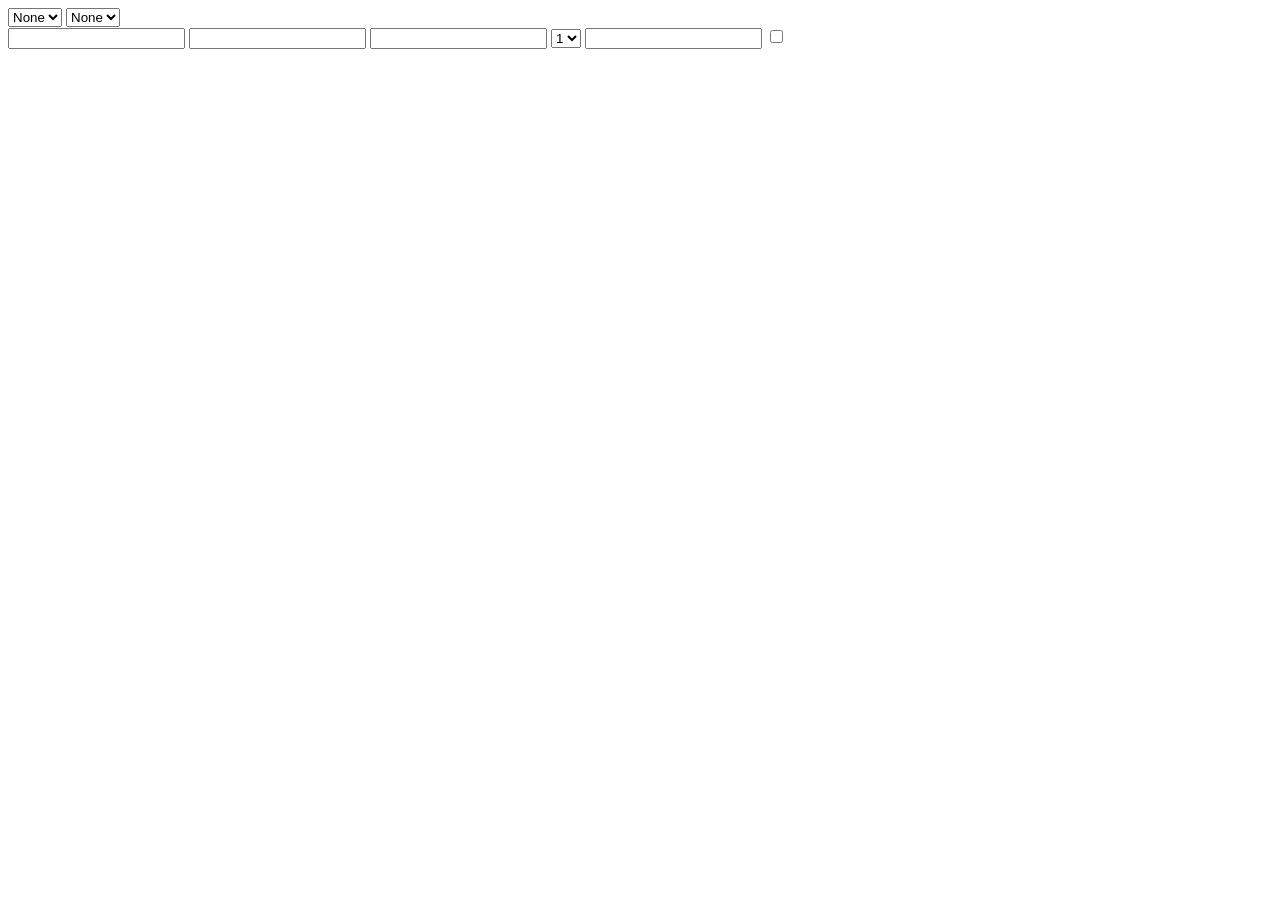
==== index.html @ 05d0bb51 "Add files via upload" ====
<!DOCTYPE html PUBLIC "-//W3C//DTD XHTML 1.0 Transitional//EN"
          "http://www.w3.org/TR/xhtml1/DTD/xhtml1-transitional.dtd">
<html xmlns="http://www.w3.org/1999/xhtml">
<head>
<title>Etrian Odyssey III Skill Simulator</title>
<meta http-equiv="Content-Type" content="text/html;charset=utf-8" />
<link rel="stylesheet" type="text/css" href="themes/default/style.css" id="theme" />
<link rel="stylesheet" type="text/css" href="fancybox/jquery.fancybox-1.3.1.css" media="screen" />
<!--[if IE]>
<link rel="stylesheet" type="text/css" href="themes/default/style-ie.css" id="theme-ie" />
<![endif]-->
<script type="ec781a3ba68b7242524983c8-text/javascript" src="js/jquery-1.3.2.min.js"></script>
<script type="ec781a3ba68b7242524983c8-text/javascript" src="fancybox/jquery.fancybox-1.3.1.js"></script>
<script type="ec781a3ba68b7242524983c8-text/javascript" src="js/zeroclipboard.js"></script>
<script type="ec781a3ba68b7242524983c8-text/javascript" src="js/skillsimulator.js"></script>
<script type="ec781a3ba68b7242524983c8-text/javascript" src="js/skills.js"></script>
<script type="ec781a3ba68b7242524983c8-text/javascript" src="js/levels.js"></script>
<script type="ec781a3ba68b7242524983c8-text/javascript" src="js/forward.js"></script>
<script type="ec781a3ba68b7242524983c8-text/javascript">
$(document).ready(function() {
	var defaultClass = location.search.substring(1, location.search.length);
	if (defaultClass.length != 0) SkillSimulator.primaryClass = defaultClass;
	//SkillSimulator.url = "http://www.ualberta.ca/~fqureshi/EO3/SkillSim/";
	
	SkillSimulator.init();
});
</script>
</head>
<body>
<div id="header">
<form id="controls" action>
<select id="class-selector-primary"><option value="None">None</option></select>
<select id="class-selector-secondary"><option value="None">None</option></select>
<div id="available-label"></div>
<input type="text" class="form-textbox" id="points-total" />
<input type="text" class="form-textbox" id="points-available" />
<input type="text" class="form-textbox" id="level" />
<select id="level-cap"><option value="1">1</option></select>
<input type="text" class="form-textbox" id="retire-level" />
<input type="checkbox" id="retired" />

</form>
<a class="button jp" id="language-button" title="Switch to Japanese"></a>
<a class="button" id="export-button" href="#export" title="Export to Text"></a>
<a class="button" id="help-button" href="help.html" title="Help"></a>
<a class="button" id="clear-button" title="Clear All Settings"></a>
</div>
<div id="main">
<div class="tree" id="tree-fixed"></div>
<div class="tree" id="tree-primary"></div>
<div class="tree" id="tree-secondary"></div>
</div>
<div class="skill-info-layer" id="skill-info-layer-fixed"></div>
<div class="skill-info-layer" id="skill-info-layer-primary"></div>
<div class="skill-info-layer" id="skill-info-layer-secondary"></div>
<div style="display:none"><div id="export"></div></div>
<div style="display:none"><div id="help"></div></div>
<script src="/cdn-cgi/scripts/7d0fa10a/cloudflare-static/rocket-loader.min.js" data-cf-settings="ec781a3ba68b7242524983c8-|49" defer></script></body>
</html>
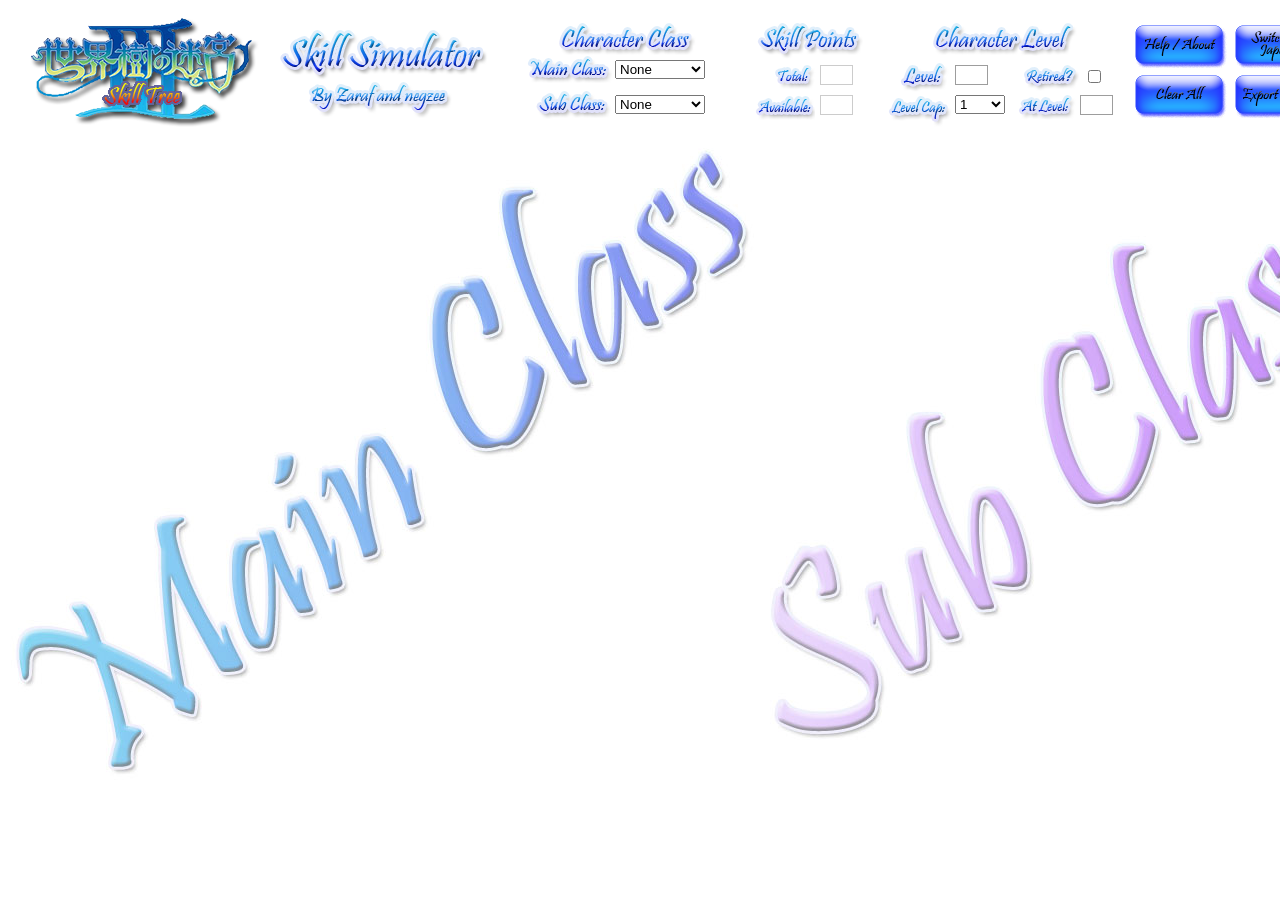
==== commit 546c5b71: "Update index.html" ====
--- a/index.html
+++ b/index.html
@@ -55,5 +55,5 @@
 <div class="skill-info-layer" id="skill-info-layer-secondary"></div>
 <div style="display:none"><div id="export"></div></div>
 <div style="display:none"><div id="help"></div></div>
-<script src="/cdn-cgi/scripts/7d0fa10a/cloudflare-static/rocket-loader.min.js" data-cf-settings="ec781a3ba68b7242524983c8-|49" defer></script></body>
-</html>+
+</html>
--- a/themes/default/style.css
+++ b/themes/default/style.css
@@ -0,0 +1 @@
+*{margin:0;padding:0}body{font-family:helvetica,arial,sans-serif;font-size:11px;color:#000;background:#fff url(bg-body.jpg) 10px -20px no-repeat}a{border:none;text-decoration:none}a img{border:none}div#header{position:relative;margin:0 20px;width:1250px;height:130px;background:url(header-controls.png) no-repeat}#class-selector-primary{position:absolute;left:595px;top:60px;width:90px}#class-selector-secondary{position:absolute;left:595px;top:95px;width:90px}#available-label{position:absolute;left:735px;top:95px;width:60px;height:25px;background:url(available-labels.png) no-repeat}#available-label.negative{background-position:0 -25px}.form-textbox{position:absolute;border:1px solid #9d9d9d;padding:3px;width:25px;font-size:11px;text-align:center;color:#000;background-color:#fff}#points-total{left:800px;top:65px;border:1px solid #ccc}#points-available{left:800px;top:95px;border:1px solid #ccc}#level{left:935px;top:65px}#level-cap{left:935px;top:95px;position:absolute;width:50px}#retired{left:1060px;top:65px;position:absolute;margin:5px 0 0 8px}#retire-level{left:1060px;top:95px}#points-available.negative{font-weight:700;color:red;background-color:#ffe1e1}#retire-level.disabled{border:1px solid #ccc;background-color:#f0f0f0}.button{position:absolute;width:92px;height:44px;cursor:pointer;background:url(buttons.png) no-repeat}#language-button.jp{left:1215px;top:25px;background-position:-184px 0}#language-button.jp:hover{left:1215px;top:25px;background-position:-184px -44px}#language-button.jp:active{left:1215px;top:25px;background-position:-184px -88px}#language-button.en{left:1215px;top:25px;background-position:-276px 0}#language-button.en:hover{left:1215px;top:25px;background-position:-276px -44px}#language-button.en:active{left:1215px;top:25px;background-position:-276px -88px}#export-button{left:1215px;top:75px;background-position:0 0}#export-button:hover{left:1215px;top:75px;background-position:0 -44px}#export-button:active{left:1215px;top:75px;background-position:0 -88px}#help-button{left:1115px;top:25px;background-position:-92px 0}#help-button:hover{left:1115px;top:25px;background-position:-92px -44px}#help-button:active{left:1115px;top:25px;background-position:-92px -88px}#clear-button{left:1115px;top:75px;background-position:-368px 0}#clear-button:hover{left:1115px;top:75px;background-position:-368px -44px}#clear-button:active{left:1115px;top:75px;background-position:-368px -88px}#theme-selector{position:absolute;left:1130px;top:120px}div#main{position:relative;margin:10px 30px 30px;width:1356px;height:620px}div#bg-main{background:url(bg-main.png) no-repeat}div.tree{position:absolute}div#tree-fixed{left:0;top:0;width:150px;height:620px}div#tree-primary{left:150px;top:0;width:603px;height:620px}div#tree-secondary{left:753px;top:0;width:603px;height:620px}div.tree-bg-primary,div.tree-bg-secondary,div.arrows{position:absolute;left:0;top:0;width:100%;height:100%}div.arrows{background:url(arrows.png) no-repeat}div.arrows-prince{background-position:0 0}div.arrows-gladiator{background-position:0 -620px}div.arrows-hoplite{background-position:0 -1240px}div.arrows-buccaneer{background-position:0 -1860px}div.arrows-ninja{background-position:0 -2480px}div.arrows-monk{background-position:0 -3100px}div.arrows-zodiac{background-position:0 -3720px}div.arrows-wildling{background-position:0 -4340px}div.arrows-arbalist{background-position:0 -4960px}div.arrows-farmer{background-position:0 -5580px}div.arrows-shogun{background-position:0 -6200px}div.arrows-yggdroid{background-position:0 -6820px}div.skill{position:absolute;margin:0 0 0 -1px;padding:0 9px 8px 1px;width:88px;height:59px}div.skill{background:url(bg-skills.png) no-repeat}div.skill-fixed{background-position:0 0}div.skill-primary-available{background-position:0 0}div.skill-primary-unavailable{background-position:0 -67px}div.skill-secondary-available{background-position:0 -134px}div.skill-secondary-unavailable{background-position:0 -201px}div#skill-unique{position:absolute;left:0;top:560px}div.skill-name{display:table-cell;text-align:center;vertical-align:middle;padding:3px 7px 0;width:88px;height:27px;cursor:help}div.skill-name-en{font-weight:700}div.skill-level{position:absolute;top:32px;padding:0 0 0 28px;width:55px;height:21px;background-image:url(levels.png);background-repeat:no-repeat}div.skill-level-max1,div.skill-level-max5{padding-top:5px;height:16px}div.skill-level-1-0{background-position:0 0}div.skill-level-1-1{background-position:0 -21px}div.skill-level-5-0{background-position:0 -42px}div.skill-level-5-1{background-position:0 -63px}div.skill-level-5-2{background-position:0 -84px}div.skill-level-5-3{background-position:0 -105px}div.skill-level-5-4{background-position:0 -126px}div.skill-level-5-5{background-position:0 -147px}div.skill-level-10-0{background-position:0 -168px}div.skill-level-10-1{background-position:0 -189px}div.skill-level-10-2{background-position:0 -210px}div.skill-level-10-3{background-position:0 -231px}div.skill-level-10-4{background-position:0 -252px}div.skill-level-10-5{background-position:0 -273px}div.skill-level-10-6{background-position:0 -294px}div.skill-level-10-7{background-position:0 -315px}div.skill-level-10-8{background-position:0 -336px}div.skill-level-10-9{background-position:0 -357px}div.skill-level-10-10{background-position:0 -378px}div.skill-level-node{float:left;width:11px;height:11px}div.skill-info-layer{z-index:10;position:absolute;left:0;top:0;width:0;height:0}div.skill-info{display:none;position:absolute;padding:15px;color:#fff;text-align:left;min-width:175px;border:4px solid rgba(0,0,0,.2);background:#000;background:rgba(0,0,0,.75);filter:alpha(opacity=75);-ms-filter:"alpha(opacity=75)";-webkit-border-radius:10px;-moz-border-radius:10px;border-radius:10px}div.skill-info.pinned{background:rgba(0,0,0,.8);filter:alpha(opacity=80);-ms-filter:"alpha(opacity=80)";cursor:move}div#skill-info-layer-fixed div.skill-info.pinned{border:4px solid #686868}div#skill-info-layer-primary div.skill-info.pinned{border:4px solid #6b93e8}div#skill-info-layer-secondary div.skill-info.pinned{border:4px solid #9f82c3}div.skill-info-close{display:none;position:absolute;right:-15px;top:-15px;width:30px;height:30px;background:url(close.png);cursor:pointer}div.skill-info-name-jp,div.skill-info-name-en{white-space:nowrap}div.skill-info div.title{float:left;font-weight:700;width:40px}div.skill-info-type.active{color:#ef3319}div.skill-info-type.passive{color:#68a12e}div.skill-info-details{margin:10px 0}div.skill-info table.levels td{padding:0 6px;text-align:left;white-space:nowrap}div.skill-info tr.current td{color:#ffcc3c}div#help{width:600px;height:400px;padding:0 20px 0 15px;font-size:12px;overflow:auto}div#help-bg{position:absolute;left:0;top:0;width:349px;height:329px;background:url(bg-help.jpg) 0 0 no-repeat;opacity:.15;filter:alpha(opacity=15);-ms-filter:"alpha(opacity=15)"}div#help h2{display:none;margin-bottom:15px}div#help .subtitle{font-size:12px;font-weight:400}div#help h3{margin:20px 0 6px}div#help p{margin:10px 0}div#help ul{margin:10px 20px;list-style:none}div#help li a{color:#538128}div#help .help-top-link{float:right;text-decoration:none;color:#68a12e}div#help-sig{margin:15px;text-align:right;font-style:italic}div#help table{margin:10px 0;border-collapse:collapse;border-spacing:0;border:2px solid #000}div#help td,div#help th{border:1px solid #000;padding:3px;white-space:nowrap}div#help th.main{border-bottom:2px solid #000}table#help-bonuses th{border-bottom:2px solid #000}table#help-bonuses .condition{padding:3px 30px 3px 3px}table#help-bonuses .points{padding:3px 10px;text-align:center}table#help-android-shoot span.vertical{display:block;width:14px;-moz-transform:rotate(-90deg);-moz-transform-origin:100% 100%;-webkit-transform:rotate(-90deg);-webkit-transform-origin:100% 100%;-o-transform:rotate(-90deg);-o-transform-origin:100% 100%;filter:progid:DXImageTransform.Microsoft.BasicImage(rotation=3)}table#help-android-shoot td,table#help-android-shoot th{padding:3px 6px;font-size:11px;text-align:center}table#help-android-shoot th{border:2px solid #000}table#help-android-shoot tr.head td{font-weight:700}table#help-android-shoot tr.line td{border-bottom:2px solid #000}table#help-shinobi-pluralslash td,table#help-shinobi-pluralslash th{padding:3px 4px;font-size:11px;text-align:center}table#help-shinobi-pluralslash th{border:2px solid #000}table#help-shinobi-pluralslash tr.head td{font-weight:700}table#help-shinobi-pluralslash tr.line td{border-bottom:2px solid #000}a#export-close{display:block;float:right;cursor:pointer}div#export{width:310px;height:510px;overflow:hidden}textarea#export-data{margin:4px 0 0 4px;border:1px solid #ccc;width:300px;height:480px;font-size:10px;font-family:courier,courier new,monospace}div#export-clip{display:block;position:relative;float:left;border-left:2px solid #cdcdcd;border-top:2px solid #cdcdcd;border-right:2px solid #696969;border-bottom:2px solid #696969;width:148px;height:14px;background-color:#e1e1e1;font-weight:700;text-align:center}div#export-clip.down{border-left:2px solid #696969;border-top:2px solid #696969;border-right:2px solid #e1e1e1;border-bottom:2px solid #e1e1e1;background-color:#cdcdcd;padding-top:1px;height:13px}div#export-clip-notice{display:none;position:absolute;left:10px;top:-25px;-webkit-border-radius:5px;-moz-border-radius:5px;border-radius:5px;padding:3px 15px;color:#fff;background:#000}div#export-clip-flash{z-index:10;position:absolute;left:0;top:0;width:100%;height:100%}div#export-controls{padding:5px 4px 0;height:18px}input#export-omit-unused{margin:3px 0 0 20px}div#stats{position:absolute;left:10px;top:10px;width:;padding:15px;color:#fff;border:4px solid rgba(0,0,0,.2);background:#000;background:rgba(0,0,0,.8);filter:alpha(opacity=80);-ms-filter:"alpha(opacity=80)";-webkit-border-radius:10px;-moz-border-radius:10px;border-radius:10px}
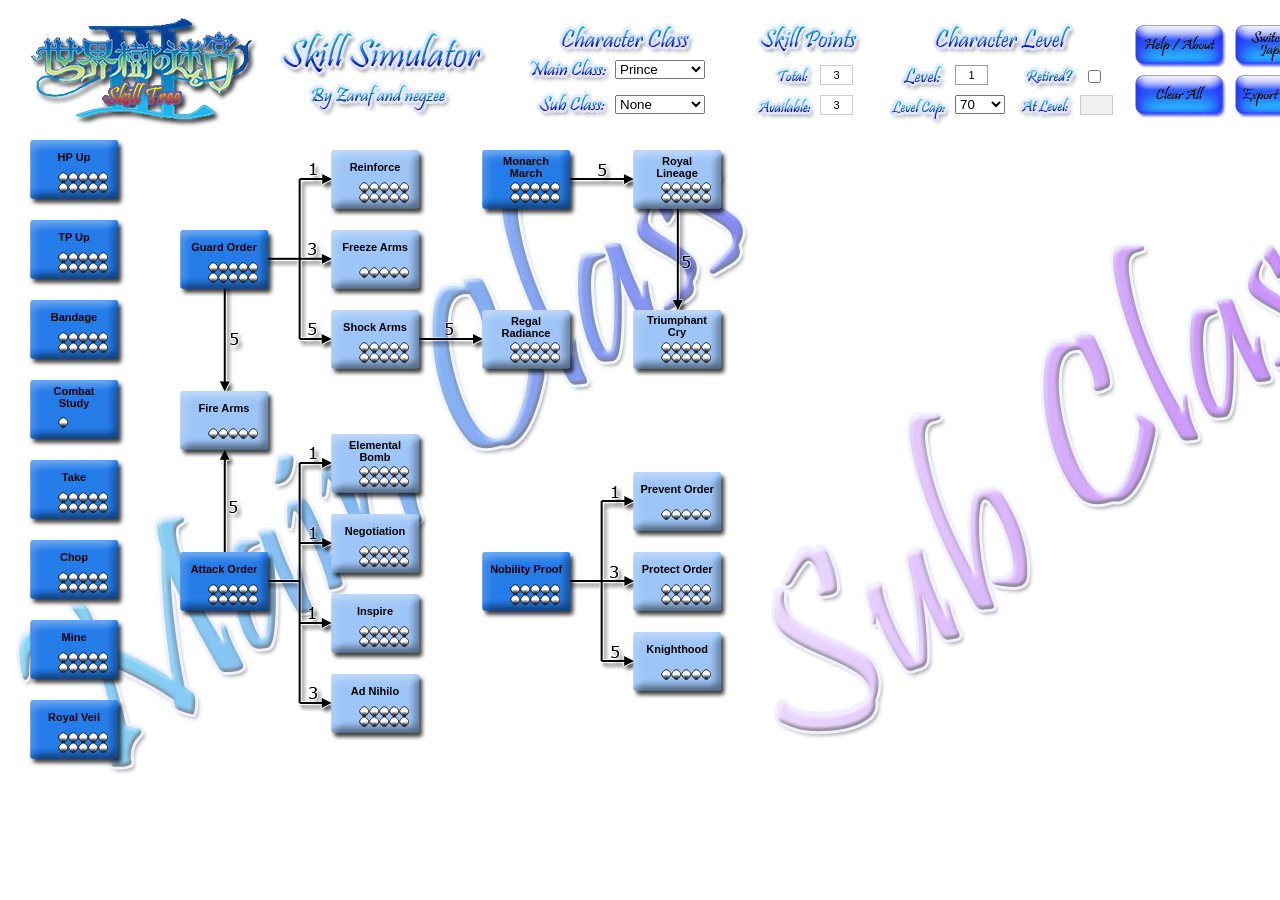
==== commit 1170021d: "Update name to Etrian Odyssey III HD Balance Patch" ====
--- a/index.html
+++ b/index.html
@@ -1,22 +1,24 @@
 <!DOCTYPE html PUBLIC "-//W3C//DTD XHTML 1.0 Transitional//EN"
           "http://www.w3.org/TR/xhtml1/DTD/xhtml1-transitional.dtd">
+
 <html xmlns="http://www.w3.org/1999/xhtml">
 <head>
-<title>Etrian Odyssey III Skill Simulator</title>
+<title>Etrian Odyssey III HD Balance Patch Skill Simulator</title>
 <meta http-equiv="Content-Type" content="text/html;charset=utf-8" />
+
 <link rel="stylesheet" type="text/css" href="themes/default/style.css" id="theme" />
 <link rel="stylesheet" type="text/css" href="fancybox/jquery.fancybox-1.3.1.css" media="screen" />
 <!--[if IE]>
 <link rel="stylesheet" type="text/css" href="themes/default/style-ie.css" id="theme-ie" />
 <![endif]-->
-<script type="ec781a3ba68b7242524983c8-text/javascript" src="js/jquery-1.3.2.min.js"></script>
-<script type="ec781a3ba68b7242524983c8-text/javascript" src="fancybox/jquery.fancybox-1.3.1.js"></script>
-<script type="ec781a3ba68b7242524983c8-text/javascript" src="js/zeroclipboard.js"></script>
-<script type="ec781a3ba68b7242524983c8-text/javascript" src="js/skillsimulator.js"></script>
-<script type="ec781a3ba68b7242524983c8-text/javascript" src="js/skills.js"></script>
-<script type="ec781a3ba68b7242524983c8-text/javascript" src="js/levels.js"></script>
-<script type="ec781a3ba68b7242524983c8-text/javascript" src="js/forward.js"></script>
-<script type="ec781a3ba68b7242524983c8-text/javascript">
+<script type="text/javascript" src="js/jquery-1.3.2.min.js"></script>
+<script type="text/javascript" src="fancybox/jquery.fancybox-1.3.1.js"></script>
+<script type="text/javascript" src="js/zeroclipboard.js"></script>
+<script type="text/javascript" src="js/skillsimulator.js"></script>
+<script type="text/javascript" src="js/skills.js"></script>
+<script type="text/javascript" src="js/levels.js"></script>
+<script type="text/javascript" src="js/forward.js"></script>
+<script type="text/javascript">
 $(document).ready(function() {
 	var defaultClass = location.search.substring(1, location.search.length);
 	if (defaultClass.length != 0) SkillSimulator.primaryClass = defaultClass;
@@ -25,35 +27,49 @@
 	SkillSimulator.init();
 });
 </script>
+
+
 </head>
 <body>
 <div id="header">
-<form id="controls" action>
-<select id="class-selector-primary"><option value="None">None</option></select>
-<select id="class-selector-secondary"><option value="None">None</option></select>
-<div id="available-label"></div>
-<input type="text" class="form-textbox" id="points-total" />
-<input type="text" class="form-textbox" id="points-available" />
-<input type="text" class="form-textbox" id="level" />
-<select id="level-cap"><option value="1">1</option></select>
-<input type="text" class="form-textbox" id="retire-level" />
-<input type="checkbox" id="retired" />
+	<form id="controls" action="">
+		<select id="class-selector-primary"><option value="None">None</option></select>
+		<select id="class-selector-secondary"><option value="None">None</option></select>
+		<div id="available-label"></div>
+		<input type="text" class="form-textbox" id="points-total"/>
+		<input type="text" class="form-textbox" id="points-available"/>
+		<input type="text" class="form-textbox" id="level"/>
+		<select id="level-cap"><option value="1">1</option></select>
+		<input type="text" class="form-textbox" id="retire-level"/>
+		<input type="checkbox" id="retired"/>
+		<!--
+		<select id="theme-selector">
+			<option value="default">Default</option>
+			<option value="reverse">Reverse (testing)</option>
+			<option value="none">None (testing)</option>
+		</select>
+		-->
+	</form>
+	<a class="button jp" id="language-button" title="Switch to Japanese"></a>
+	<a class="button" id="export-button" href="#export" title="Export to Text"></a>
+	<a class="button" id="help-button" href="help.html" title="Help"></a>
+	<a class="button" id="clear-button" title="Clear All Settings"></a>
+</div>
 
-</form>
-<a class="button jp" id="language-button" title="Switch to Japanese"></a>
-<a class="button" id="export-button" href="#export" title="Export to Text"></a>
-<a class="button" id="help-button" href="help.html" title="Help"></a>
-<a class="button" id="clear-button" title="Clear All Settings"></a>
+<div id="main">
+	<div class="tree" id="tree-fixed"></div>
+	<div class="tree" id="tree-primary"></div>
+	<div class="tree" id="tree-secondary"></div>
 </div>
-<div id="main">
-<div class="tree" id="tree-fixed"></div>
-<div class="tree" id="tree-primary"></div>
-<div class="tree" id="tree-secondary"></div>
-</div>
+
 <div class="skill-info-layer" id="skill-info-layer-fixed"></div>
 <div class="skill-info-layer" id="skill-info-layer-primary"></div>
 <div class="skill-info-layer" id="skill-info-layer-secondary"></div>
+
 <div style="display:none"><div id="export"></div></div>
 <div style="display:none"><div id="help"></div></div>
 
+
+
+</body>
 </html>
